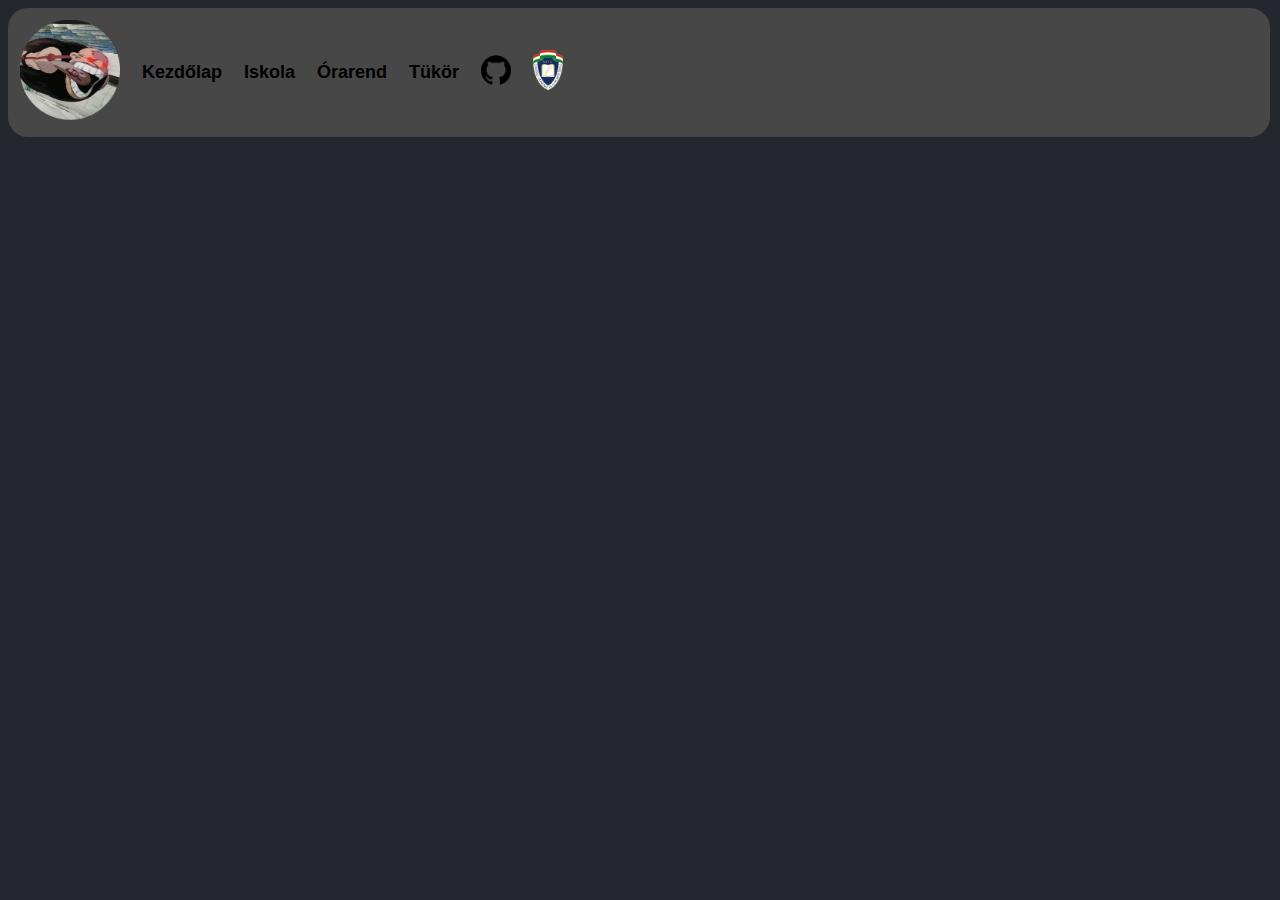
==== index.html @ 616b2880 "Add files via upload" ====
<!DOCTYPE html>
<html lang="hu">
<head>
    <meta charset="UTF-8">
    <meta http-equiv="X-UA-Compatible" content="IE=edge">
    <meta name="viewport" content="width=device-width, initial-scale=1.0">
    <title>Fofó</title>
    <link rel="stylesheet" href="Shtayl.css">
</head>
<body>
    <div>
        <table class="menü">
            <tr>
                <th><a href="index.html"><img src="logo2.png" alt="logo" style="width:100px;height:100px;"></a></th>
                <a style="text-decoration:none;" href="index.html"><th class="gomb">Kezdőlap</th></a>
                <th class="gomb"><a style="text-decoration:none;" href="iskola.html">Iskola</a></th>
                <th class="gomb"><a style="text-decoration:none;" href="orarend.html">Órarend</a></th>
                <th class="gomb"><a style="text-decoration:none;" href="tukor.html">Tükör</a></th>
                <th class="gomb"><a style="text-decoration:none;" href="https://github.com/SzakalFlorian"><img src="github.png" style="width:30px;"></a></th>
                <th class="gomb"><a style="text-decoration:none;" href="http://www.gyakg.u-szeged.hu/sagvari/"><img src="sagvari.png" style="width:30px;"></a></th>
            </tr>
        </table>
    </div>   
    
   
</body>
</html>
---- Shtayl.css ----
html{
    background-color: #24282e;
}
table{
    background-color: #474747;
    border-style: hidden;
    border-radius: 20px;
}
th{
   padding: 10px; 
}
.menü{
    font-family: 'Trebuchet MS', 'Lucida Sans Unicode', 'Lucida Grande', 'Lucida Sans', Arial, sans-serif;
    font-size: large;
    padding-right: 55%;
}
a{
    color: black;
}
.gomb:hover{
    background-color: #858585;
}
.tukor{
    border: 10px solid #474747;
    margin-left: auto;
    margin-right: auto;
    text-align: center;
    margin-top: 60px;
}
.orarend{
    margin-left: auto;
    margin-right: auto;
    margin-top: 30px;
}
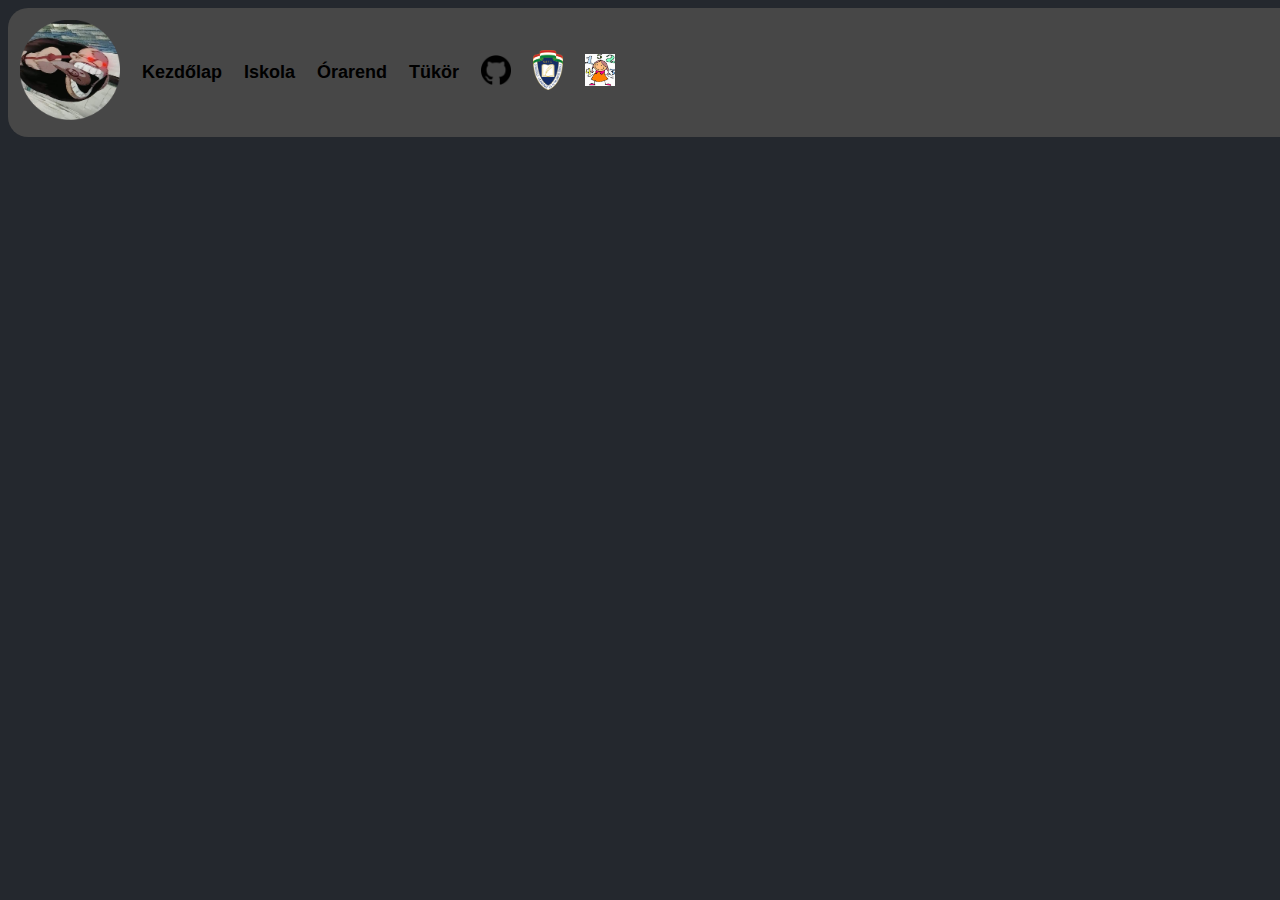
==== commit 5773e4b8: "Update index.html" ====
--- a/index.html
+++ b/index.html
@@ -18,10 +18,11 @@
                 <th class="gomb"><a style="text-decoration:none;" href="tukor.html">Tükör</a></th>
                 <th class="gomb"><a style="text-decoration:none;" href="https://github.com/SzakalFlorian"><img src="github.png" style="width:30px;"></a></th>
                 <th class="gomb"><a style="text-decoration:none;" href="http://www.gyakg.u-szeged.hu/sagvari/"><img src="sagvari.png" style="width:30px;"></a></th>
+                <th class="gomb"><a style="text-decoration:none;" href="http://www.gyakg.u-szeged.hu/sagvari/"><img src="letöltés.jpg" style="width:30px;"></a></th>
             </tr>
         </table>
     </div>   
     
    
 </body>
-</html>+</html>
